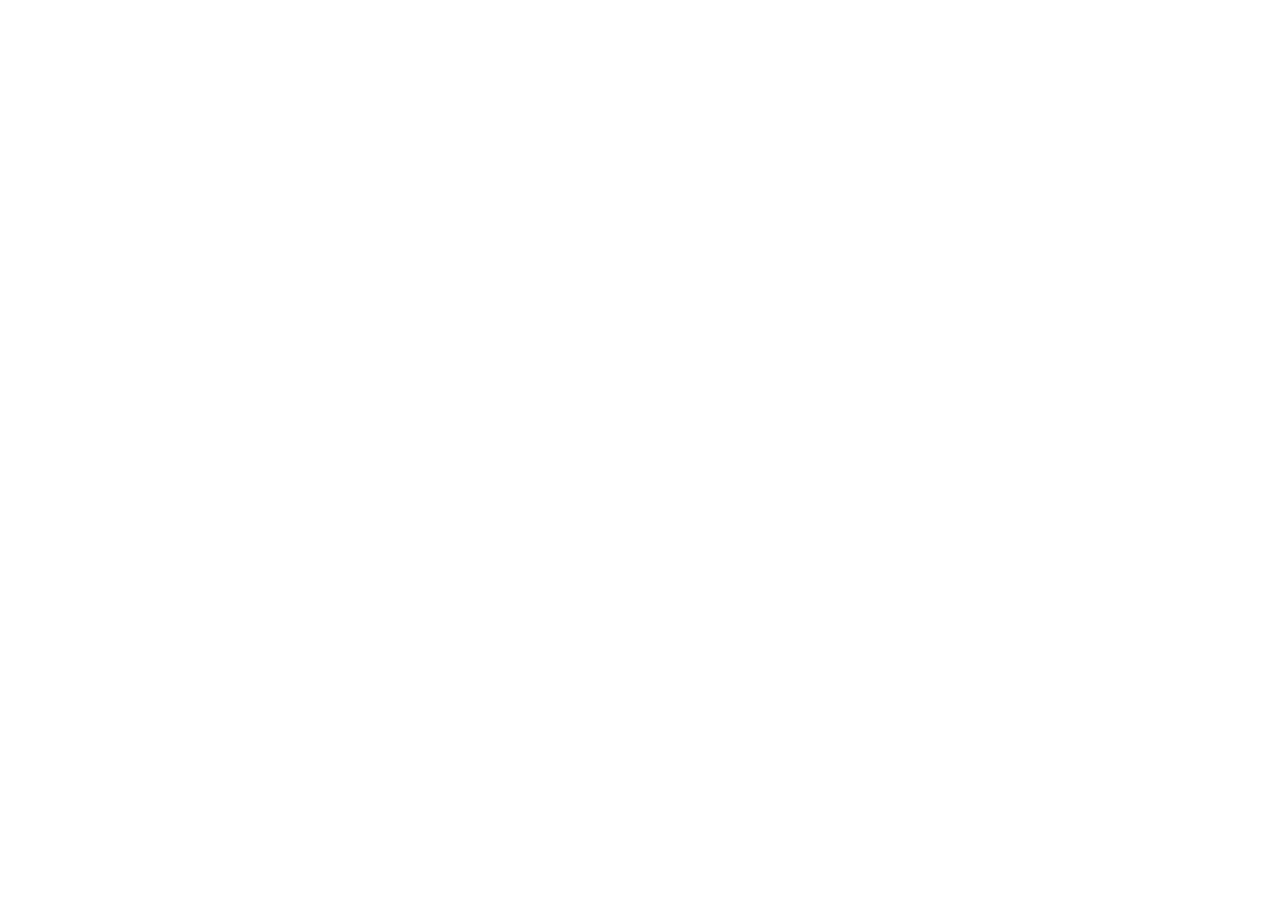
==== tcc-site/index.html @ 9f2dd609 "Repositorio Criado" ====
<!DOCTYPE html>
<html lang="pt-br">
<head>
    <meta charset="UTF-8">
    <meta name="viewport" content="width=device-width, initial-scale=1.0">
    <title>ORÁCULO</title>
</head>
<body>
    
</body>
</html>
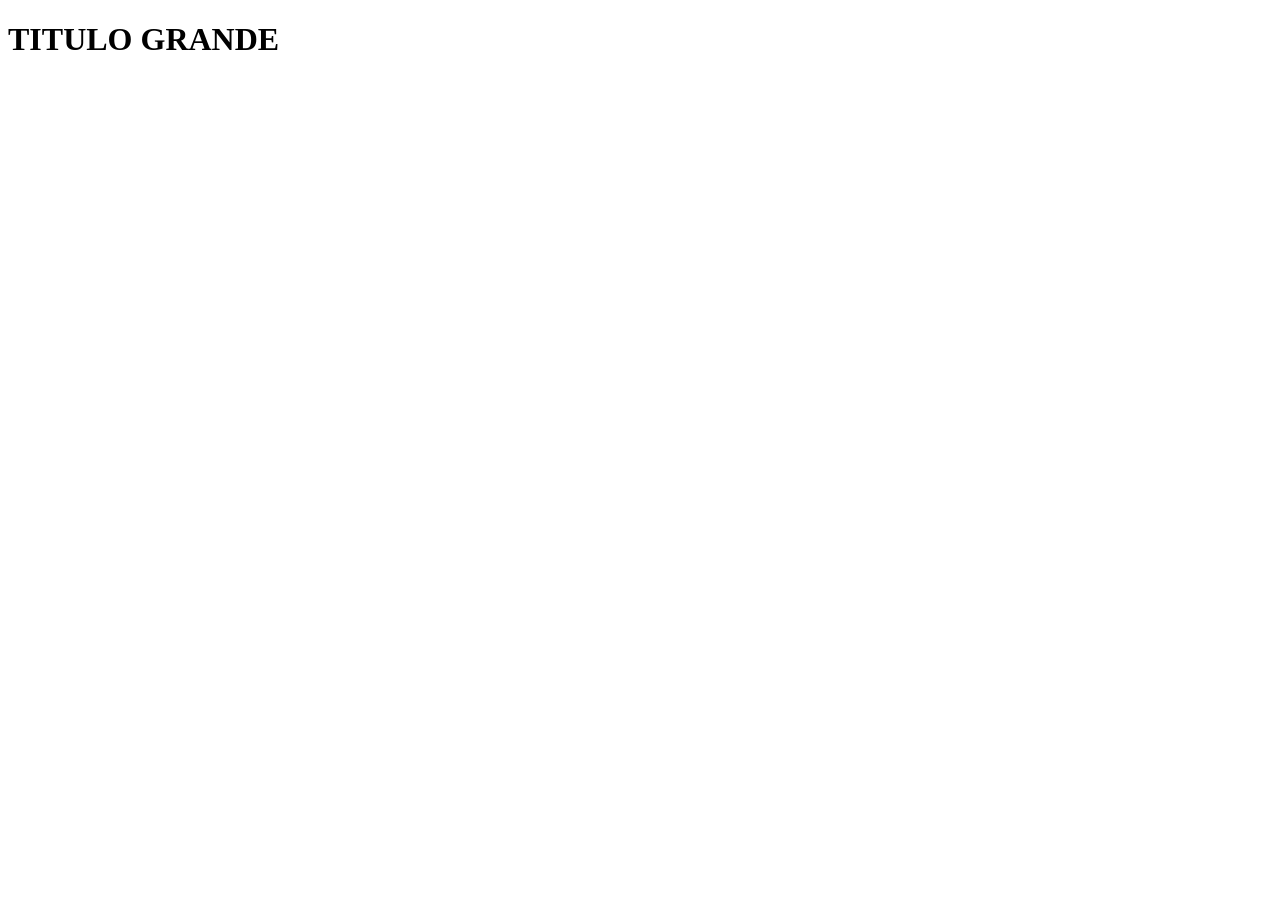
==== commit 5e7e6eb0: "Adicionou titulo" ====
--- a/tcc-site/index.html
+++ b/tcc-site/index.html
@@ -6,6 +6,8 @@
     <title>ORÁCULO</title>
 </head>
 <body>
+
+    <h1>TITULO GRANDE</h1>
     
 </body>
 </html>
